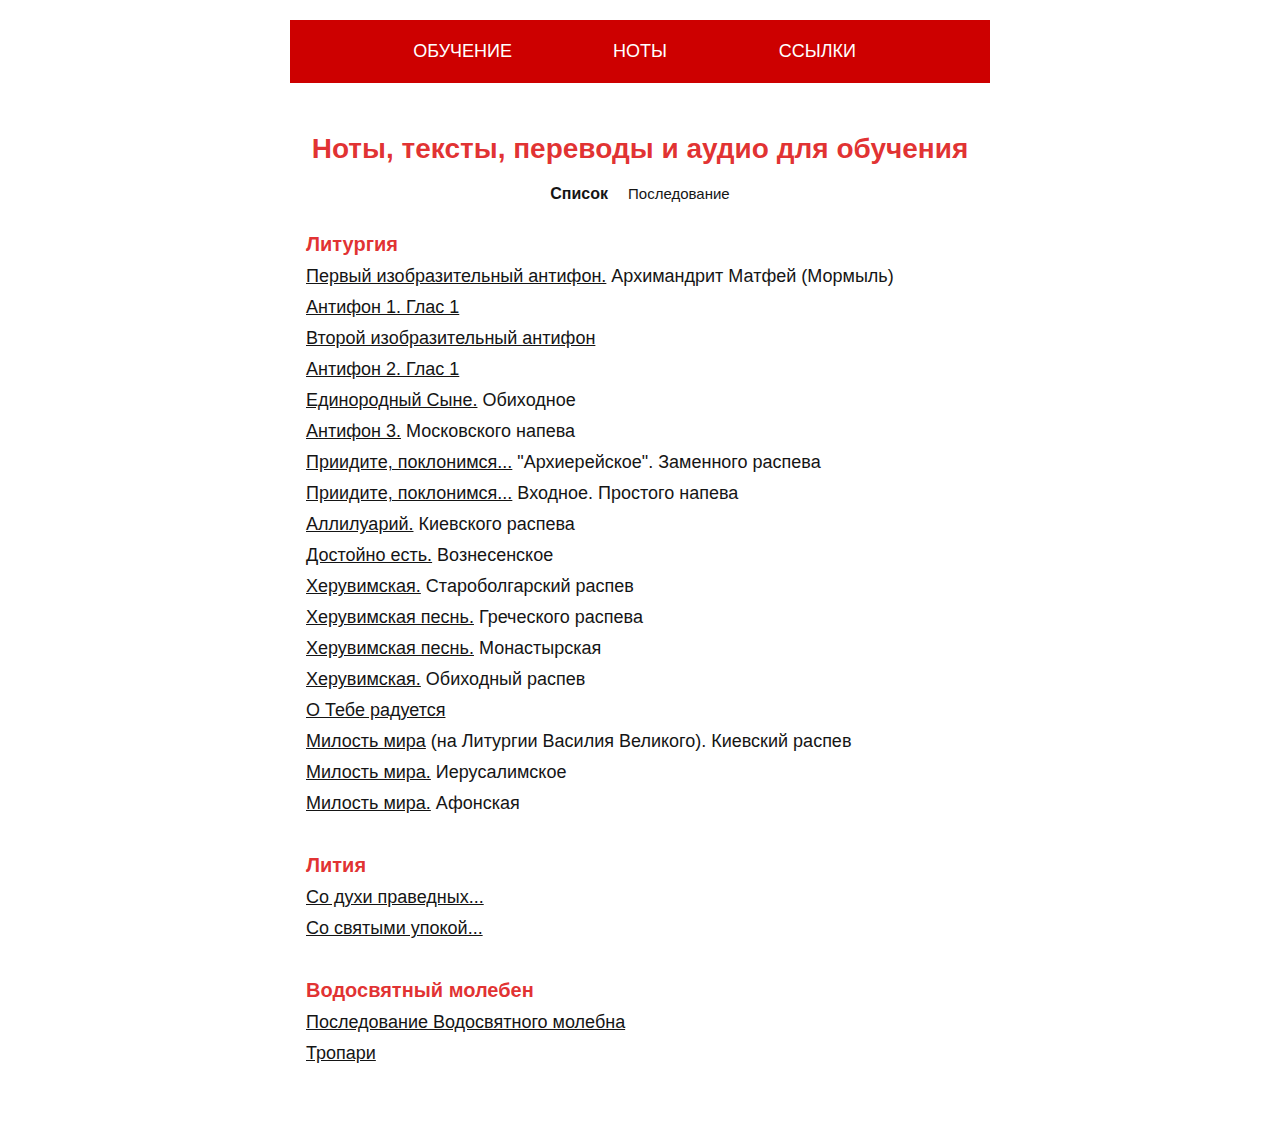
==== index.html @ e286f11e "our first commit" ====
<!DOCTYPE html>
<html lang="ru">
<head>
    <meta charset="UTF-8">
    <meta http-equiv="X-UA-Compatible" content="IE=edge">
    <meta name="viewport" content="width=device-width, initial-scale=1.0">
    <link rel="stylesheet" href="css/main.css">
    <title>Сайт об основах Православного вероучения</title>
</head>
<body>
    <div class="wrapper">
        <header class="header">
            <nav class="menu header__menu">
                <ul class="menu__list">
                    <li class="menu__item">
                        <a href="#" class="menu__link">Обучение</a>
                    </li>
                    <li class="menu__item">
                        <a href="./index.html" class="menu__link">Ноты</a>
                    </li>
                    <li class="menu__item">
                        <a href="./links.html" class="menu__link">Ссылки</a>
                    </li>
                </ul>
            </nav>
        </header>
        <div class="content">
            <h1 class="title">Ноты, тексты, переводы и аудио для обучения</h1>

            <nav class="view">
                <button class="view__button view__button-list view__button--active">Список</button>
                <button class="view__button view__button-posled">Последование</button>
            </nav>

            <div class="notes notes-list notes--active">
                <h2 class="notes__title">Литургия</h2>
                <ul class="list">
                    <li class="notes__item">
                        <a href="./page.html" class="notes__link">Первый изобразительный антифон.</a> Архимандрит Матфей (Мормыль)
                    </li>
                    <li class="notes__item">
                        <a href="#" class="notes__link">Антифон 1. Глас 1</a>
                    </li>
                    <li class="notes__item">
                        <a href="#" class="notes__link">Второй изобразительный антифон</a>
                    </li>
                    <li class="notes__item">
                        <a href="#" class="notes__link">Антифон 2. Глас 1</a>
                    </li>
                    <li class="notes__item">
                        <a href="#" class="notes__link">Единородный Сыне.</a> Обиходное
                    </li>
                    <li class="notes__item">
                        <a href="#" class="notes__link">Антифон 3.</a> Московского напева
                    </li>
                    <li class="notes__item">
                        <a href="#" class="notes__link">Приидите, поклонимся...</a> "Архиерейское". Заменного распева
                    </li>
                    <li class="notes__item">
                        <a href="#" class="notes__link">Приидите, поклонимся...</a> Входное. Простого напева
                    </li>
                    <li class="notes__item">
                        <a href="#" class="notes__link">Аллилуарий.</a> Киевского распева
                    </li>
                    <li class="notes__item">
                        <a href="#" class="notes__link">Достойно есть.</a> Вознесенское
                    </li>
                    <li class="notes__item">
                        <a href="#" class="notes__link">Херувимская.</a> Староболгарский распев
                    </li>
                    <li class="notes__item">
                        <a href="#" class="notes__link">Херувимская песнь.</a> Греческого распева
                    </li>
                    <li class="notes__item">
                        <a href="#" class="notes__link">Херувимская песнь.</a> Монастырская
                    </li>
                    <li class="notes__item">
                        <a href="#" class="notes__link">Херувимская.</a> Обиходный распев
                    </li>
                    <li class="notes__item">
                        <a href="#" class="notes__link">О Тебе радуется</a>
                    </li>
                    <li class="notes__item">
                        <a href="#" class="notes__link">Милость мира</a> (на Литургии Василия Великого). Киевский распев
                    </li>
                    <li class="notes__item">
                        <a href="#" class="notes__link">Милость мира.</a> Иерусалимское
                    </li>
                    <li class="notes__item">
                        <a href="#" class="notes__link">Милость мира.</a> Афонская
                    </li>
                </ul>
            </div>

            <div class="notes notes-posled">
                <h2 class="notes__title">Литургия оглашенных</h2>
                <ul class="list">
                    <li class="notes__item notes__item">Начинательные возгласы диакона и священника.</li>
                    <li class="notes__item notes__item">Великая ектения.</li>
                    <li class="notes__item">Псалом 1‑й изобразительный “Благослови, душе моя, Господа”
                        (102) (первый антифон).
                        <a href="./page.html" class="notes__link">Первый изобразительный антифон. Архимандрит Матфей (Мормыль)</a>
                        <a href="#" class="notes__link">Антифон 1. Глас 1</a>
                    </li>
                    <li class="notes__item notes__item">Великая ектения.</li>
                    <li class="notes__item">Второй изобразительный псалом (145) — “Хвали, душе моя, Господа” (второй антифон).
                        <a href="#" class="notes__link">Второй изобразительный антифон</a>
                        <a href="#" class="notes__link">Антифон 2. Глас 1</a>
                    </li>
                    <li class="notes__item">Пение гимна “Единородный Сыне и Слове Божий”.
                        <a href="#" class="notes__link">Единородный Сыне. Обиходное</a>
                    </li>
                    <li class="notes__item notes__item">Малая ектения.</li>
                    <li class="notes__item">Пение Евангельских заповедей блаженств и тропарей “блаженны” (третий антифон).
                        <a href="#" class="notes__link">Антифон 3. Московского напева</a>
                    </li>
                    <li class="notes__item notes__item">Малый вход с Евангелием.</li>
                    <li class="notes__item">Пение “Приидите Поклонимся”.
                        <a href="#" class="notes__link">Приидите, поклонимся... "Архиерейское". Заменного распева</a>
                    </li>
                    <li class="notes__item">
                        <a href="#" class="notes__link">Приидите, поклонимся... Входное. Простого напева</a>
                    </li>
                    <li class="notes__item notes__item">Пение тропаря и кондака.</li>
                    <li class="notes__item notes__item">Возглас дьякона: “Господи, спаси благочестивыя”.</li>
                    <li class="notes__item notes__item">Пение Трисвятого.</li>
                    <li class="notes__item notes__item">Пение прокимна.</li>
                    <li class="notes__item">Чтение Апостола. Пение алиллуария.
                        <a href="#" class="notes__link">Аллилуарий. Киевского распева</a>
                    </li>
                    <li class="notes__item notes__item">Чтение Евангелия.</li>
                    <li class="notes__item notes__item">Сугубая ектения.</li>
                    <li class="notes__item notes__item">Ектения об оглашенных.</li>
                    <li class="notes__item notes__item">Ектения с повелением оглашенным оставить храм.</li>
                    <h2 class="notes__title">Литургия верных</h2>
                    <li class="notes__item">
                        <a href="#" class="notes__link">Херувимская. Староболгарский распев</a>
                    </li>
                    <li class="notes__item">
                        <a href="#" class="notes__link">Херувимская песнь. Греческого распева</a>
                    </li>
                    <li class="notes__item">
                        <a href="#" class="notes__link">Херувимская песнь. Монастырская</a>
                    </li>
                    <li class="notes__item">
                        <a href="#" class="notes__link">Херувимская. Обиходный распев</a>
                    </li>
                    <li class="notes__item">
                        <a href="#" class="notes__link">О Тебе радуется</a>
                    </li>
                    <li class="notes__item">
                        <a href="#" class="notes__link">Милость мира (на Литургии Василия Великого). Киевский распев</a>
                    </li>
                    <li class="notes__item">
                        <a href="#" class="notes__link">Милость мира. Иерусалимское</a>
                    </li>
                    <li class="notes__item">
                        <a href="#" class="notes__link">Милость мира. Афонская</a>
                    </li>
                    <li class="notes__item">
                        <a href="#" class="notes__link">Достойно есть. Вознесенское</a>
                    </li>
                </ul>
            </div>

            <div class="notes notes--active">
                <h2 class="notes__title">Лития</h2>
                <ul class="list">
                    <li class="notes__item">
                        <a href="#" class="notes__link">Со духи праведных...</a>
                    </li>
                    <li class="notes__item">
                        <a href="#" class="notes__link">Со святыми упокой...</a>
                    </li>
                </ul>
            </div>
            <div class="notes notes--active">
                <h2 class="notes__title">Водосвятный молебен</h2>
                <ul class="list">
                    <li class="notes__item">
                        <a href="#" class="notes__link">Последование Водосвятного молебна</a>
                    </li>
                    <li class="notes__item">
                        <a href="#" class="notes__link">Тропари</a>
                    </li>
                </ul>
            </div>
        </div>
    </div>

    <script src="./jquery-3.6.3.min.js"></script>
    <script src="./main.js"></script>
</body>
</html>
---- css/main.css ----
@charset "UTF-8";
* {
  -webkit-box-sizing: border-box;
          box-sizing: border-box;
  margin: 0;
  padding: 0;
}

html {
  font-size: 18px;
  height: 100%;
}
@media screen and (max-width: 768px) {
  html {
    font-size: 17px;
  }
}
@media screen and (max-width: 480px) {
  html {
    font-size: 16px;
  }
}

body {
  font-family: "calibri", sans-serif;
  height: 100%;
  font-weight: 300;
  color: #151515;
}

h1, h2, h3, h4, h5, h6 {
  margin: 0;
}

button {
  cursor: pointer;
  border: none;
}

ul {
  list-style: none;
}

a {
  color: inherit;
}

.wrapper {
  height: 100%;
  width: 100%;
  position: relative;
}

.maincontent {
  height: 100vh;
  -webkit-transition: -webkit-transform 0.7s;
  transition: -webkit-transform 0.7s;
  transition: transform 0.7s;
  transition: transform 0.7s, -webkit-transform 0.7s;
  will-change: transform;
}

.wrapper {
  max-width: 700px;
  margin: 0 auto;
}
.wrapper--none {
  display: none;
}

.wrapper-img {
  position: absolute;
  display: none;
  padding-bottom: 52px;
  left: 0;
  right: 0;
}
.wrapper-img--on {
  display: -webkit-box;
  display: -ms-flexbox;
  display: flex;
}
.wrapper-img .back {
  width: 100%;
  text-align: center;
  background: #c7c7c7;
  padding: 20px;
  display: none;
  position: fixed;
  bottom: 0;
  left: 0;
}
.wrapper-img .back--on {
  display: inline-block;
}

.header {
  display: -webkit-box;
  display: -ms-flexbox;
  display: flex;
  -webkit-box-align: center;
      -ms-flex-align: center;
          align-items: center;
  width: 100%;
  color: #fff;
  padding-top: 20px;
  font-size: 18px;
  line-height: 130%;
  font-weight: 500;
}
@media screen and (max-width: 480px) {
  .header {
    padding-top: 0;
  }
}

.menu {
  margin: 0 auto;
  display: -webkit-box;
  display: -ms-flexbox;
  display: flex;
  -webkit-box-align: center;
      -ms-flex-align: center;
          align-items: center;
  background: #cd0000;
  font-size: 18px;
  padding: 20px 12%;
  width: 100%;
  text-align: center;
}
.menu__list {
  width: 100%;
  display: -webkit-box;
  display: -ms-flexbox;
  display: flex;
  -webkit-box-pack: space-evenly;
      -ms-flex-pack: space-evenly;
          justify-content: space-evenly;
}
.menu__item {
  padding: 0 10px;
  -webkit-box-flex: 1;
      -ms-flex: 1;
          flex: 1;
}
.menu__link {
  text-decoration: none;
  text-transform: uppercase;
}

.content {
  width: 100%;
  padding: 50px 16px;
}
@media screen and (max-width: 480px) {
  .content {
    padding: 35px 16px;
  }
}

.title {
  text-align: center;
  font-size: 28px;
  color: rgba(219, 4, 4, 0.83);
}
.title--p {
  font-size: 18px;
  display: block;
}

.page-content .title {
  color: #151515;
}

.notes {
  display: none;
  padding-bottom: 20px;
}
.notes__title {
  padding-top: 20px;
  font-size: 20px;
  color: rgba(219, 4, 4, 0.83);
}
.notes__item {
  margin-top: 10px;
}
.notes--active {
  display: block;
}

.notes-posled .notes__item {
  display: -webkit-box;
  display: -ms-flexbox;
  display: flex;
  -webkit-box-orient: vertical;
  -webkit-box-direction: normal;
      -ms-flex-direction: column;
          flex-direction: column;
  font-weight: 700;
  margin-top: 15px;
}
.notes-posled .notes__link {
  font-weight: 300;
  margin-left: 28px;
  margin-top: 5px;
  display: -webkit-box;
  display: -ms-flexbox;
  display: flex;
  -webkit-box-align: center;
      -ms-flex-align: center;
          align-items: center;
}
.notes-posled .notes__link::before {
  content: "";
  width: 5px;
  height: 5px;
  margin-right: 5px;
  background: #3a3a3a;
  display: inline-block;
  border-radius: 50px;
}

.text {
  padding: 20px 0;
}
.text__title {
  font-size: 20px;
  margin-bottom: 5px;
}

.note-img {
  display: -webkit-box;
  display: -ms-flexbox;
  display: flex;
  -webkit-box-pack: center;
      -ms-flex-pack: center;
          justify-content: center;
  width: 100%;
}
.note-img__img {
  max-width: 100%;
}

.wrapper-img .note-img {
  display: -webkit-box;
  display: -ms-flexbox;
  display: flex;
  -webkit-box-orient: vertical;
  -webkit-box-direction: normal;
      -ms-flex-direction: column;
          flex-direction: column;
}
.wrapper-img .note-img .note__item {
  border-bottom: 4px solid #8d8b8b;
}

.read {
  width: 100%;
  text-align: center;
  background: #c7c7c7;
  padding: 10px;
}

.view {
  display: -webkit-box;
  display: -ms-flexbox;
  display: flex;
  margin-top: 10px;
  -webkit-box-pack: center;
      -ms-flex-pack: center;
          justify-content: center;
}

button.view__button {
  padding: 0 10px;
  background: inherit;
  font-size: 15px;
  color: #151515;
  line-height: 38px;
}
button.view__button:last-child {
  border-left: none;
}
button.view__button--active {
  font-weight: 700;
  font-size: 16px;
}

.overlay {
  display: block;
  position: absolute;
  top: 0;
  left: 0;
  width: 100%;
  height: 100%;
  z-index: 100;
}

/* Класс .overlay_hidden необходим для того, чтобы
   скрыть div-контейнер с Flash-апплетом. */
.overlay_hidden {
  display: none;
}

/* Класс для отображения ошибки при блокировке Flash-апплета. */
.overlay_error {
  background: #ffcccc;
  color: #ff0000;
}

.links__item {
  display: -webkit-box;
  display: -ms-flexbox;
  display: flex;
  -webkit-box-orient: vertical;
  -webkit-box-direction: normal;
      -ms-flex-direction: column;
          flex-direction: column;
  margin-top: 15px;
}
.links .links__link {
  font-weight: 300;
  margin-left: 28px;
  margin-top: 3px;
  padding: 2 0;
  display: -webkit-box;
  display: -ms-flexbox;
  display: flex;
  -webkit-box-align: center;
      -ms-flex-align: center;
          align-items: center;
  width: -webkit-max-content;
  width: -moz-max-content;
  width: max-content;
}
.links .links__link::before {
  content: "";
  width: 5px;
  height: 5px;
  margin-right: 5px;
  background: #3a3a3a;
  display: inline-block;
  border-radius: 50px;
}

.wrapper--none {
  display: none;
}
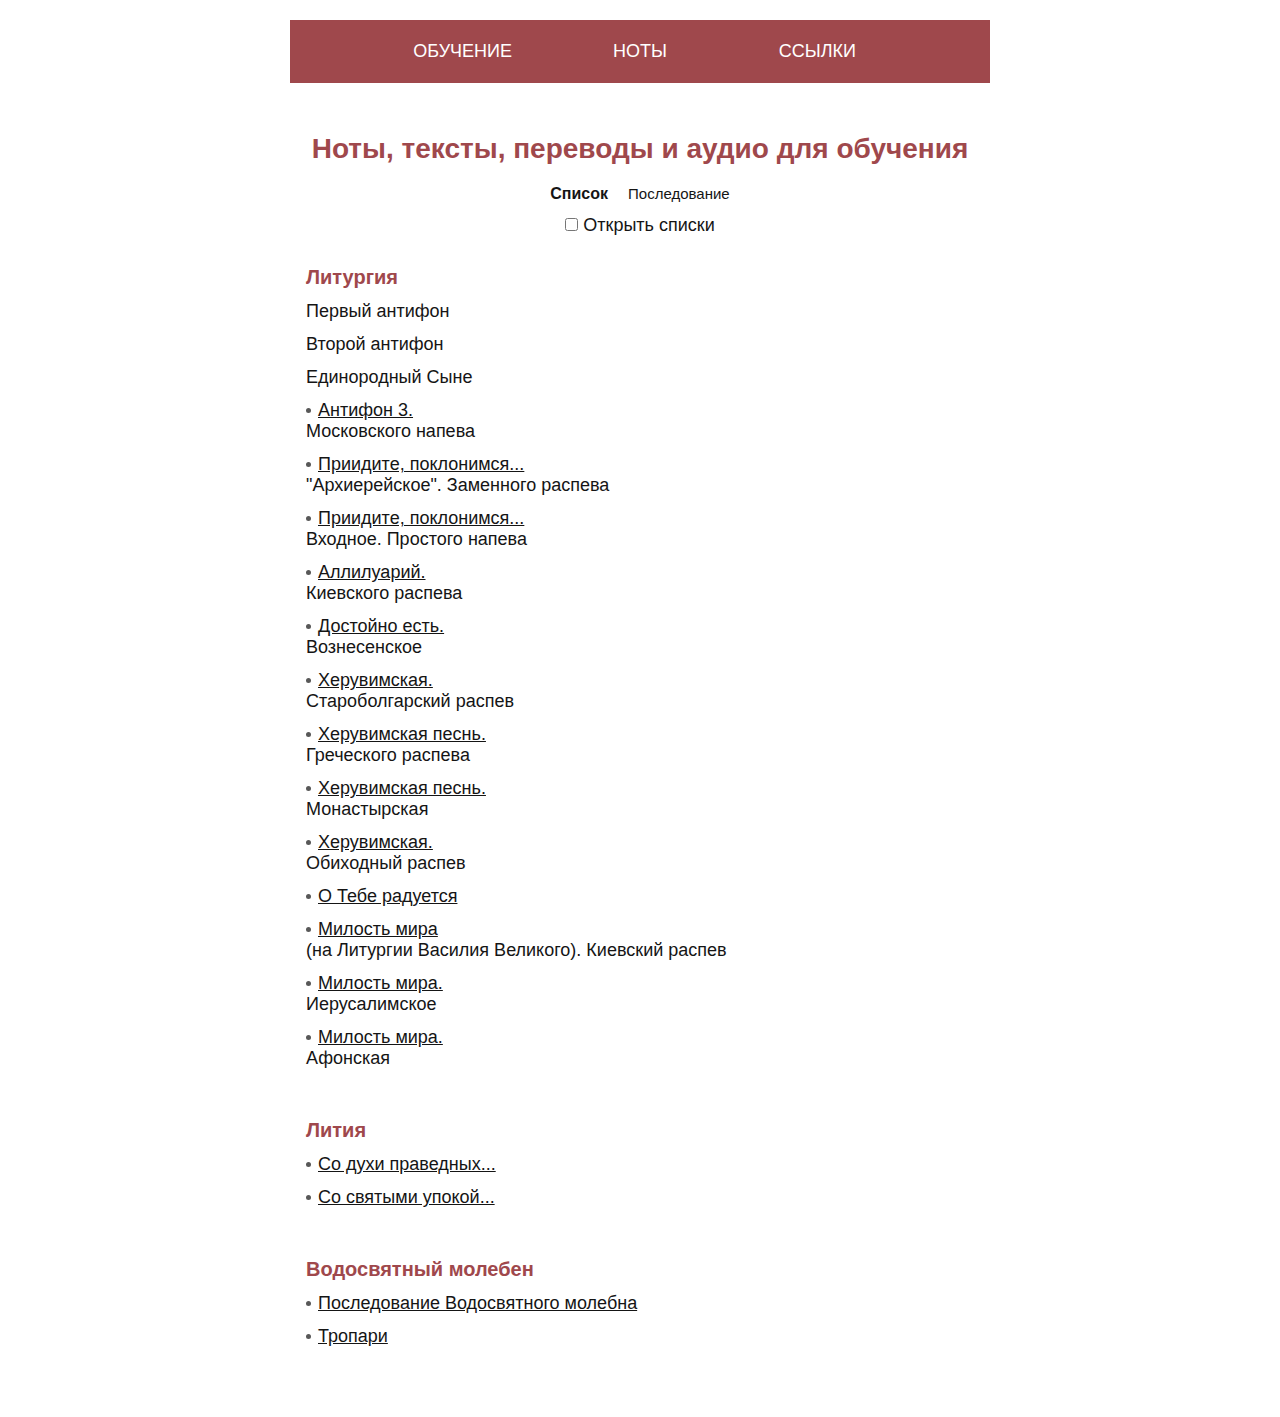
==== commit 1cc8c943: "1" ====
--- a/index.html
+++ b/index.html
@@ -32,23 +32,38 @@
                 <button class="view__button view__button-posled">Последование</button>
             </nav>
 
+            <div class="open-lists">
+                <input type="checkbox" name="open" class="open" id="open"> <label for="open" class="open-for">Открыть списки</label>
+            </div>
+            
             <div class="notes notes-list notes--active">
                 <h2 class="notes__title">Литургия</h2>
                 <ul class="list">
                     <li class="notes__item">
-                        <a href="./page.html" class="notes__link">Первый изобразительный антифон.</a> Архимандрит Матфей (Мормыль)
-                    </li>
-                    <li class="notes__item">
-                        <a href="#" class="notes__link">Антифон 1. Глас 1</a>
-                    </li>
-                    <li class="notes__item">
-                        <a href="#" class="notes__link">Второй изобразительный антифон</a>
-                    </li>
-                    <li class="notes__item">
-                        <a href="#" class="notes__link">Антифон 2. Глас 1</a>
-                    </li>
-                    <li class="notes__item">
-                        <a href="#" class="notes__link">Единородный Сыне.</a> Обиходное
+                        <details class="op">
+                            <summary>Первый антифон</summary>
+                            <div class="cont-links">
+                                <a href="./page.html" class="notes__link">Первый изобразительный антифон.</a> Архимандрит Матфей (Мормыль)
+                                <a href="#" class="notes__link">Антифон 1. Глас 1</a>
+                            </div>
+                        </details>
+                    </li>
+                    <li class="notes__item">
+                        <details>
+                            <summary>Второй антифон</summary>
+                            <div class="cont-links">
+                                <a href="#" class="notes__link">Второй изобразительный антифон</a>
+                                <a href="#" class="notes__link">Антифон 2. Глас 1</a>
+                            </div>
+                        </details>
+                    </li>
+                    <li class="notes__item">
+                        <details>
+                            <summary>Единородный Сыне</summary>
+                            <div class="cont-links">
+                                <p class="notes__text"><a href="#" class="notes__link">Единородный Сыне.</a> Обиходное</p>
+                            </div>
+                        </details>
                     </li>
                     <li class="notes__item">
                         <a href="#" class="notes__link">Антифон 3.</a> Московского напева
--- a/css/main.css
+++ b/css/main.css
@@ -9,16 +9,6 @@
 html {
   font-size: 18px;
   height: 100%;
-}
-@media screen and (max-width: 768px) {
-  html {
-    font-size: 17px;
-  }
-}
-@media screen and (max-width: 480px) {
-  html {
-    font-size: 16px;
-  }
 }
 
 body {
@@ -89,6 +79,8 @@
   position: fixed;
   bottom: 0;
   left: 0;
+  color: #151515;
+  font-size: 16px;
 }
 .wrapper-img .back--on {
   display: inline-block;
@@ -122,11 +114,16 @@
   -webkit-box-align: center;
       -ms-flex-align: center;
           align-items: center;
-  background: #cd0000;
+  background: #9f484c;
   font-size: 18px;
   padding: 20px 12%;
   width: 100%;
   text-align: center;
+}
+@media screen and (max-width: 480px) {
+  .menu {
+    padding: 20px 16px;
+  }
 }
 .menu__list {
   width: 100%;
@@ -136,6 +133,12 @@
   -webkit-box-pack: space-evenly;
       -ms-flex-pack: space-evenly;
           justify-content: space-evenly;
+}
+@media screen and (max-width: 480px) {
+  .menu__list {
+    -ms-flex-pack: distribute;
+        justify-content: space-around;
+  }
 }
 .menu__item {
   padding: 0 10px;
@@ -143,6 +146,13 @@
       -ms-flex: 1;
           flex: 1;
 }
+@media screen and (max-width: 480px) {
+  .menu__item {
+    -webkit-box-flex: 1;
+        -ms-flex: auto;
+            flex: auto;
+  }
+}
 .menu__link {
   text-decoration: none;
   text-transform: uppercase;
@@ -161,7 +171,7 @@
 .title {
   text-align: center;
   font-size: 28px;
-  color: rgba(219, 4, 4, 0.83);
+  color: #9f484c;
 }
 .title--p {
   font-size: 18px;
@@ -177,12 +187,57 @@
   padding-bottom: 20px;
 }
 .notes__title {
+  padding-top: 30px;
+  font-size: 20px;
+  color: #9f484c;
+}
+.notes__title :first-child {
   padding-top: 20px;
-  font-size: 20px;
-  color: rgba(219, 4, 4, 0.83);
+}
+.notes summary {
+  list-style: none;
+  cursor: pointer;
+}
+.notes .cont-links {
+  display: -webkit-box;
+  display: -ms-flexbox;
+  display: flex;
+  -webkit-box-orient: vertical;
+  -webkit-box-direction: normal;
+      -ms-flex-direction: column;
+          flex-direction: column;
+  background: #fefbfb;
+  padding: 12px;
 }
 .notes__item {
+  margin-top: 12px;
+}
+.notes__link {
   margin-top: 10px;
+  display: -webkit-box;
+  display: -ms-flexbox;
+  display: flex;
+  -webkit-box-align: center;
+      -ms-flex-align: center;
+          align-items: center;
+  margin-right: 5px;
+}
+.notes__link:first-child {
+  margin-top: 0;
+}
+.notes__link::before {
+  content: "";
+  display: block;
+  margin-right: 7px;
+  width: 5px;
+  height: 5px;
+  border-radius: 50px;
+  background: #585858;
+}
+.notes__text {
+  display: -webkit-box;
+  display: -ms-flexbox;
+  display: flex;
 }
 .notes--active {
   display: block;
@@ -198,6 +253,16 @@
           flex-direction: column;
   font-weight: 700;
   margin-top: 15px;
+}
+.notes-posled .cont-links {
+  display: -webkit-box;
+  display: -ms-flexbox;
+  display: flex;
+  -webkit-box-orient: vertical;
+  -webkit-box-direction: normal;
+      -ms-flex-direction: column;
+          flex-direction: column;
+  margin-left: 25px;
 }
 .notes-posled .notes__link {
   font-weight: 300;
@@ -258,7 +323,9 @@
   width: 100%;
   text-align: center;
   background: #c7c7c7;
-  padding: 10px;
+  padding: 20px;
+  color: #151515;
+  font-size: 16px;
 }
 
 .view {
@@ -317,6 +384,10 @@
       -ms-flex-direction: column;
           flex-direction: column;
   margin-top: 15px;
+  list-style: none;
+}
+.links__item a {
+  text-decoration: none;
 }
 .links .links__link {
   font-weight: 300;
@@ -332,6 +403,7 @@
   width: -webkit-max-content;
   width: -moz-max-content;
   width: max-content;
+  text-decoration: underline;
 }
 .links .links__link::before {
   content: "";
@@ -345,4 +417,17 @@
 
 .wrapper--none {
   display: none;
+}
+
+.open-lists {
+  margin: 0 auto;
+  text-align: center;
+  margin-top: 2px;
+}
+
+.open-for {
+  -webkit-user-select: none;
+     -moz-user-select: none;
+      -ms-user-select: none;
+          user-select: none;
 }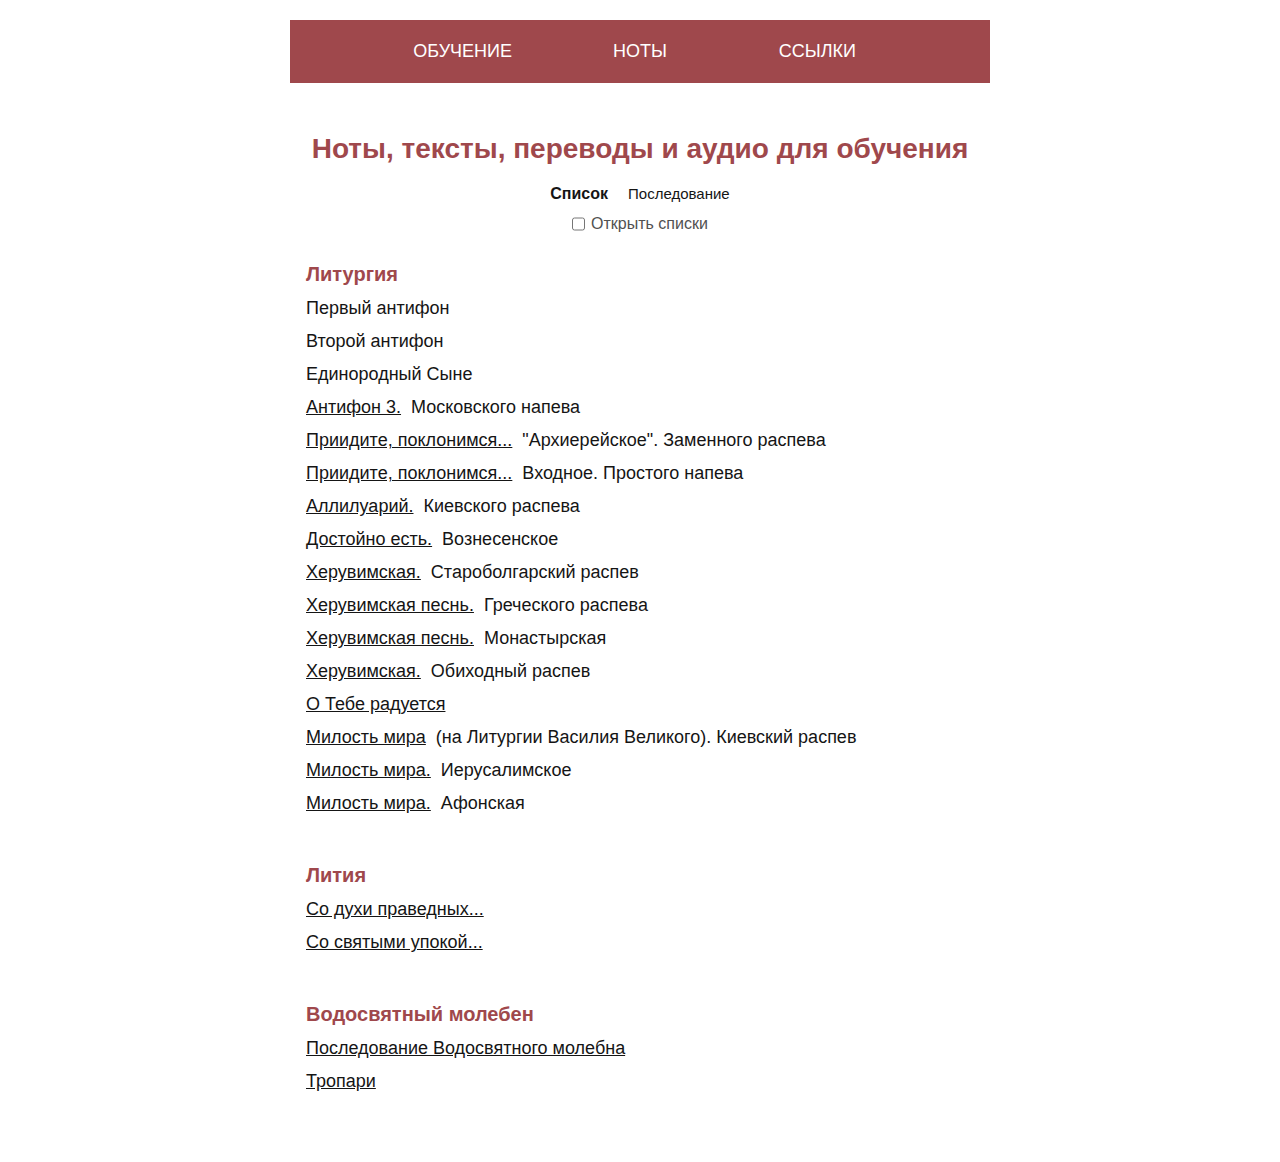
==== commit bcf78fed: "1" ====
--- a/index.html
+++ b/index.html
@@ -33,36 +33,36 @@
             </nav>
 
             <div class="open-lists">
-                <input type="checkbox" name="open" class="open" id="open"> <label for="open" class="open-for">Открыть списки</label>
+                <input type="checkbox" name="open" id="open"> <label for="open" class="open-for">Открыть списки</label>
             </div>
             
             <div class="notes notes-list notes--active">
                 <h2 class="notes__title">Литургия</h2>
                 <ul class="list">
                     <li class="notes__item">
-                        <details class="op">
+                        <details>
                             <summary>Первый антифон</summary>
-                            <div class="cont-links">
-                                <a href="./page.html" class="notes__link">Первый изобразительный антифон.</a> Архимандрит Матфей (Мормыль)
-                                <a href="#" class="notes__link">Антифон 1. Глас 1</a>
-                            </div>
+                            <ul class="cont-links">
+                                <li><a href="./page.html" class="notes__link">Первый изобразительный антифон.</a> Архимандрит Матфей (Мормыль)</li>
+                                <li><a href="#" class="notes__link">Антифон 1. Глас 1</a></li>
+                            </ul>
                         </details>
                     </li>
                     <li class="notes__item">
                         <details>
                             <summary>Второй антифон</summary>
-                            <div class="cont-links">
-                                <a href="#" class="notes__link">Второй изобразительный антифон</a>
-                                <a href="#" class="notes__link">Антифон 2. Глас 1</a>
-                            </div>
+                            <ul class="cont-links">
+                                <li><a href="#" class="notes__link">Второй изобразительный антифон</a> Архимандрит Матфей (Мормыль)</li>
+                                <li><a href="#" class="notes__link">Антифон 2. Глас 1</a></li>
+                            </ul>
                         </details>
                     </li>
                     <li class="notes__item">
                         <details>
                             <summary>Единородный Сыне</summary>
-                            <div class="cont-links">
-                                <p class="notes__text"><a href="#" class="notes__link">Единородный Сыне.</a> Обиходное</p>
-                            </div>
+                            <ul class="cont-links">
+                                <li><a href="#" class="notes__link">Единородный Сыне.</a> Обиходное</li>
+                            </ul>
                         </details>
                     </li>
                     <li class="notes__item">
--- a/css/main.css
+++ b/css/main.css
@@ -50,6 +50,10 @@
   will-change: transform;
 }
 
+::marker {
+  color: #5b5959;
+}
+
 .wrapper {
   max-width: 700px;
   margin: 0 auto;
@@ -74,7 +78,7 @@
   width: 100%;
   text-align: center;
   background: #c7c7c7;
-  padding: 20px;
+  padding: 30px;
   display: none;
   position: fixed;
   bottom: 0;
@@ -198,6 +202,9 @@
   list-style: none;
   cursor: pointer;
 }
+.notes details summary::-webkit-details-marker { /* нестандартный псевдоэлемент Google Chrome */
+  display: none;
+}
 .notes .cont-links {
   display: -webkit-box;
   display: -ms-flexbox;
@@ -206,33 +213,15 @@
   -webkit-box-direction: normal;
       -ms-flex-direction: column;
           flex-direction: column;
-  background: #fefbfb;
-  padding: 12px;
+  background: #fdf2f2;
+  list-style: initial;
+  padding: 20px 33px;
 }
 .notes__item {
   margin-top: 12px;
 }
 .notes__link {
-  margin-top: 10px;
-  display: -webkit-box;
-  display: -ms-flexbox;
-  display: flex;
-  -webkit-box-align: center;
-      -ms-flex-align: center;
-          align-items: center;
   margin-right: 5px;
-}
-.notes__link:first-child {
-  margin-top: 0;
-}
-.notes__link::before {
-  content: "";
-  display: block;
-  margin-right: 7px;
-  width: 5px;
-  height: 5px;
-  border-radius: 50px;
-  background: #585858;
 }
 .notes__text {
   display: -webkit-box;
@@ -285,6 +274,13 @@
   border-radius: 50px;
 }
 
+.cont-links li {
+  margin-top: 12px;
+}
+.cont-links li:first-child {
+  margin-top: 0;
+}
+
 .text {
   padding: 20px 0;
 }
@@ -423,6 +419,15 @@
   margin: 0 auto;
   text-align: center;
   margin-top: 2px;
+  font-size: 16px;
+  color: #515151;
+  font-weight: 400;
+  display: -webkit-box;
+  display: -ms-flexbox;
+  display: flex;
+  -webkit-box-pack: center;
+      -ms-flex-pack: center;
+          justify-content: center;
 }
 
 .open-for {
@@ -430,4 +435,8 @@
      -moz-user-select: none;
       -ms-user-select: none;
           user-select: none;
+}
+
+input#open {
+  margin-right: 6px;
 }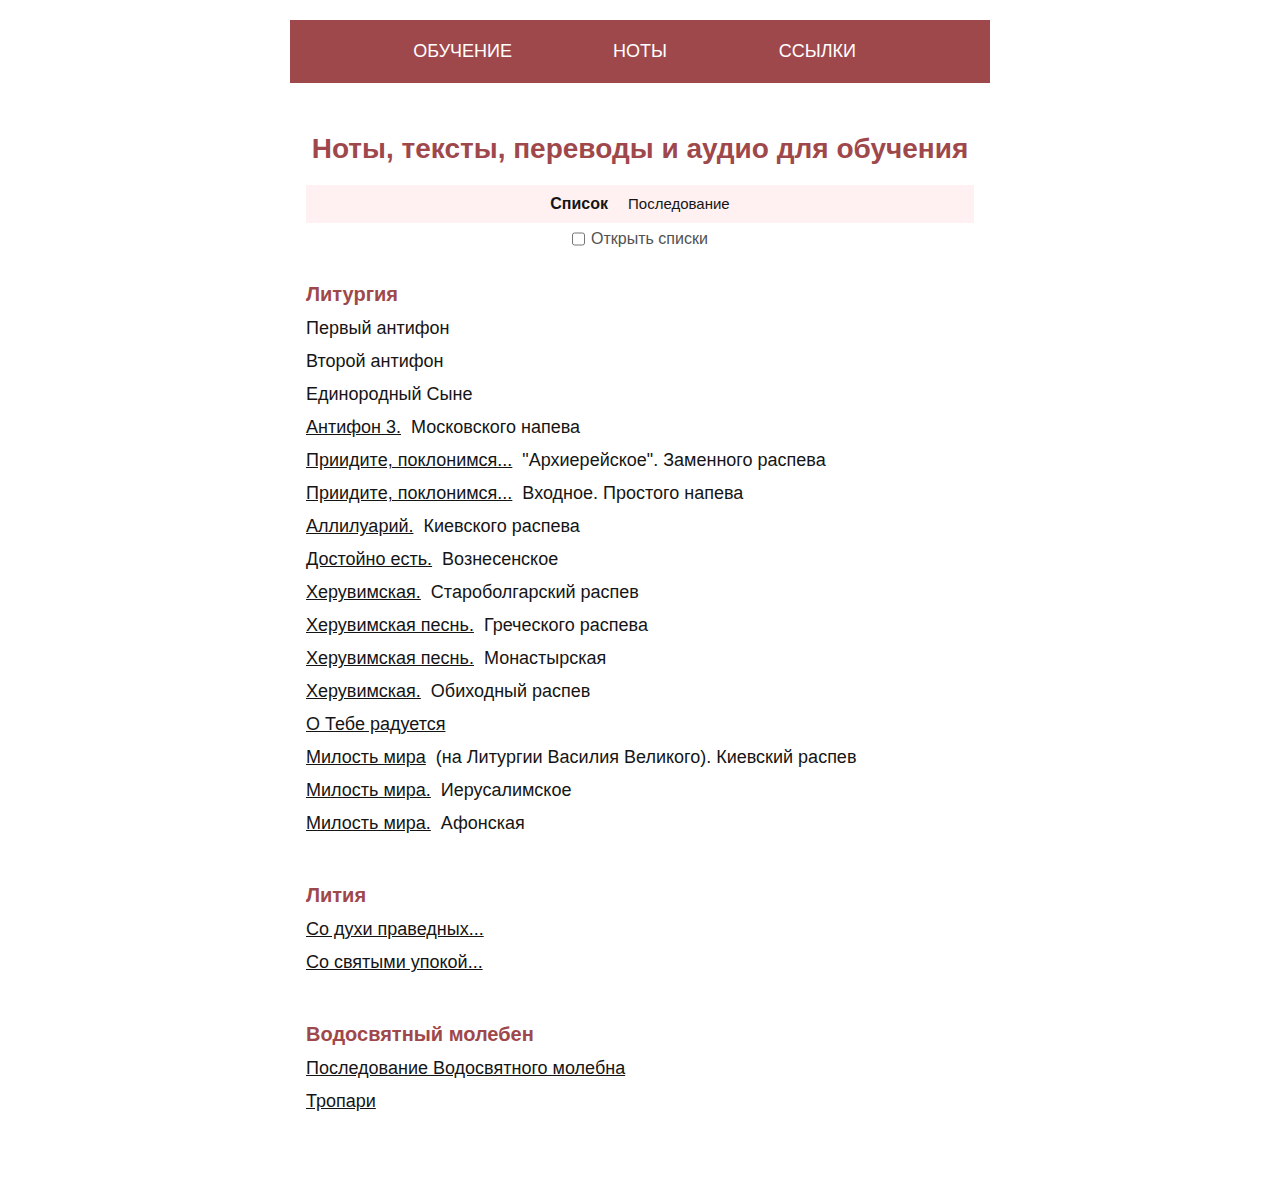
==== commit 412e4455: "1" ====
--- a/index.html
+++ b/index.html
@@ -4,6 +4,8 @@
     <meta charset="UTF-8">
     <meta http-equiv="X-UA-Compatible" content="IE=edge">
     <meta name="viewport" content="width=device-width, initial-scale=1.0">
+    <meta name="mobile-web-app-capable" content="yes">
+    <meta name="apple-mobile-web-app-capable" content="yes">
     <link rel="stylesheet" href="css/main.css">
     <title>Сайт об основах Православного вероучения</title>
 </head>
--- a/css/main.css
+++ b/css/main.css
@@ -54,6 +54,10 @@
   color: #5b5959;
 }
 
+summary {
+  outline: none;
+}
+
 .wrapper {
   max-width: 700px;
   margin: 0 auto;
@@ -65,7 +69,7 @@
 .wrapper-img {
   position: absolute;
   display: none;
-  padding-bottom: 52px;
+  padding-bottom: 76px;
   left: 0;
   right: 0;
 }
@@ -85,6 +89,11 @@
   left: 0;
   color: #151515;
   font-size: 16px;
+}
+@media screen and (min-width: 481px) {
+  .wrapper-img .back {
+    padding: 20px;
+  }
 }
 .wrapper-img .back--on {
   display: inline-block;
@@ -168,7 +177,7 @@
 }
 @media screen and (max-width: 480px) {
   .content {
-    padding: 35px 16px;
+    padding: 40px 16px;
   }
 }
 
@@ -195,12 +204,20 @@
   font-size: 20px;
   color: #9f484c;
 }
+@media screen and (max-width: 480px) {
+  .notes__title {
+    padding-top: 40px;
+  }
+}
 .notes__title :first-child {
   padding-top: 20px;
 }
 .notes summary {
   list-style: none;
   cursor: pointer;
+}
+.notes .summary--active {
+  font-weight: 700;
 }
 .notes details summary::-webkit-details-marker { /* нестандартный псевдоэлемент Google Chrome */
   display: none;
@@ -328,10 +345,16 @@
   display: -webkit-box;
   display: -ms-flexbox;
   display: flex;
-  margin-top: 10px;
+  margin-top: 20px;
   -webkit-box-pack: center;
       -ms-flex-pack: center;
           justify-content: center;
+  background: #fff1f1;
+}
+@media screen and (max-width: 480px) {
+  .view {
+    margin-top: 30px;
+  }
 }
 
 button.view__button {
@@ -428,6 +451,7 @@
   -webkit-box-pack: center;
       -ms-flex-pack: center;
           justify-content: center;
+  padding: 5px;
 }
 
 .open-for {
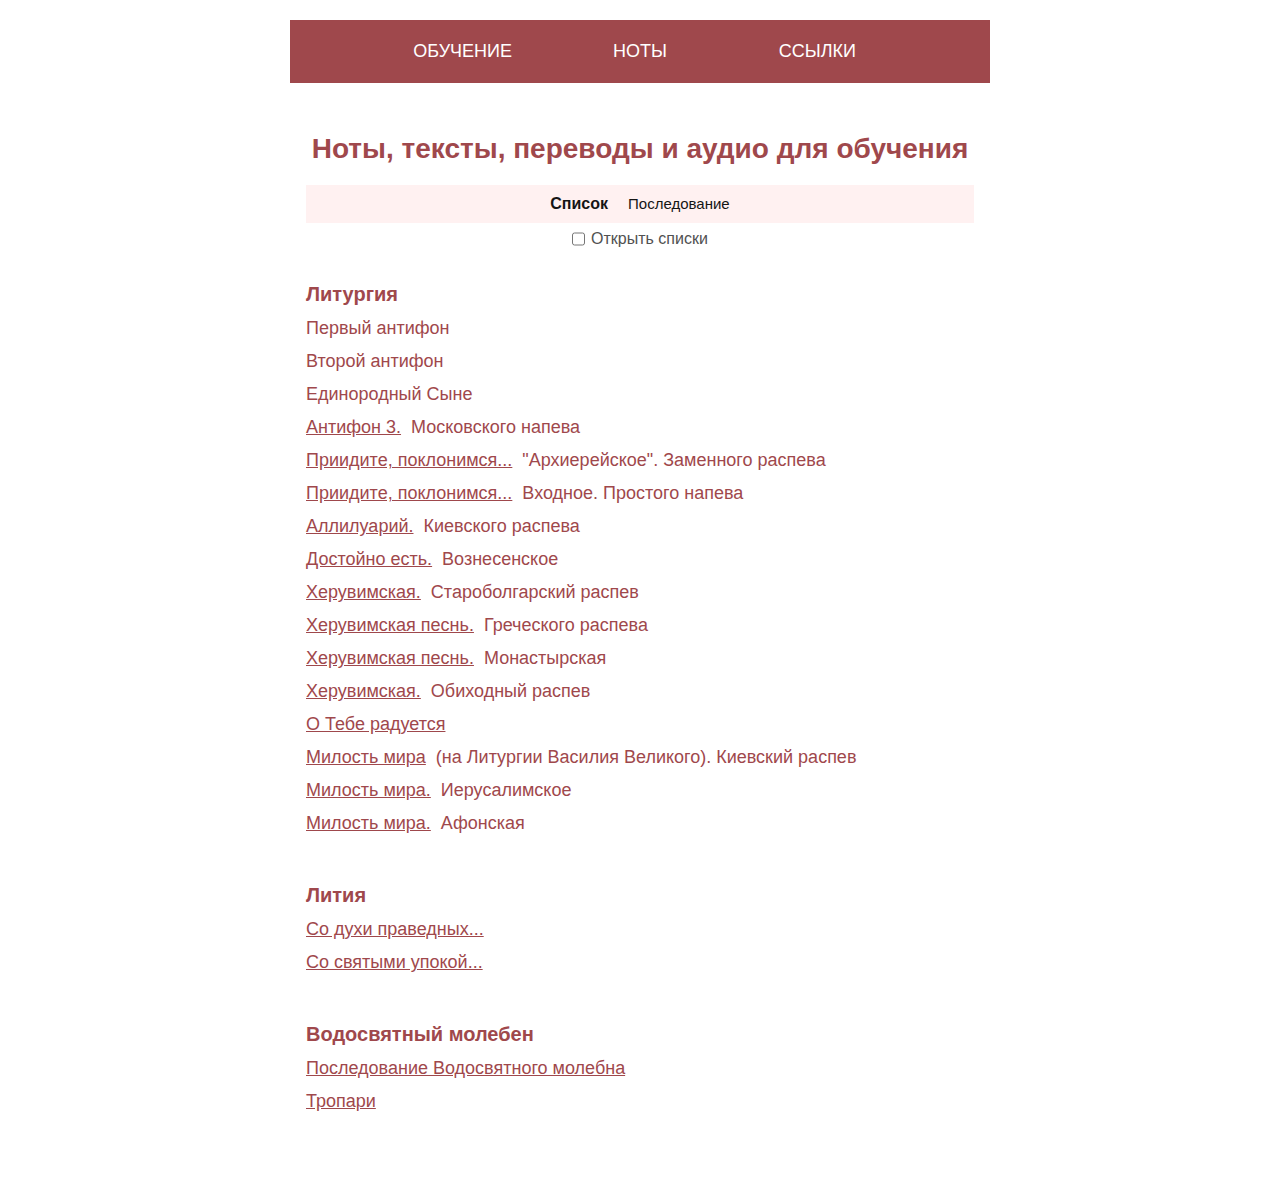
==== commit 881d3303: "1" ====
--- a/index.html
+++ b/index.html
@@ -26,6 +26,7 @@
                 </ul>
             </nav>
         </header>
+        
         <div class="content">
             <h1 class="title">Ноты, тексты, переводы и аудио для обучения</h1>
 
@@ -38,9 +39,11 @@
                 <input type="checkbox" name="open" id="open"> <label for="open" class="open-for">Открыть списки</label>
             </div>
             
-            <div class="notes notes-list notes--active">
-                <h2 class="notes__title">Литургия</h2>
-                <ul class="list">
+            <div class="notes">
+                <h2 class="notes__title">Литургия <div class="posled-open">оглашенных</div></h2>
+                <ul class="notes__list">
+                    <li class="notes__item notes__item--posled posled-open">Начинательные возгласы диакона и священника.</li>
+                    <li class="notes__item notes__item--posled posled-open">Великая ектения.</li>
                     <li class="notes__item">
                         <details>
                             <summary>Первый антифон</summary>
@@ -109,7 +112,7 @@
                 </ul>
             </div>
 
-            <div class="notes notes-posled">
+            <!-- <div class="notes notes-posled">
                 <h2 class="notes__title">Литургия оглашенных</h2>
                 <ul class="list">
                     <li class="notes__item notes__item">Начинательные возгласы диакона и священника.</li>
@@ -178,9 +181,9 @@
                         <a href="#" class="notes__link">Достойно есть. Вознесенское</a>
                     </li>
                 </ul>
-            </div>
-
-            <div class="notes notes--active">
+            </div> -->
+
+            <div class="notes">
                 <h2 class="notes__title">Лития</h2>
                 <ul class="list">
                     <li class="notes__item">
@@ -191,7 +194,7 @@
                     </li>
                 </ul>
             </div>
-            <div class="notes notes--active">
+            <div class="notes">
                 <h2 class="notes__title">Водосвятный молебен</h2>
                 <ul class="list">
                     <li class="notes__item">
--- a/css/main.css
+++ b/css/main.css
@@ -16,6 +16,7 @@
   height: 100%;
   font-weight: 300;
   color: #151515;
+  position: relative;
 }
 
 h1, h2, h3, h4, h5, h6 {
@@ -69,7 +70,7 @@
 .wrapper-img {
   position: absolute;
   display: none;
-  padding-bottom: 76px;
+  padding-top: 76px;
   left: 0;
   right: 0;
 }
@@ -81,18 +82,22 @@
 .wrapper-img .back {
   width: 100%;
   text-align: center;
-  background: #c7c7c7;
-  padding: 30px;
+  background: #9f484c;
+  padding: 20px 20px 20px 40px;
   display: none;
   position: fixed;
-  bottom: 0;
+  top: 0;
   left: 0;
-  color: #151515;
+  color: #fff;
   font-size: 16px;
-}
-@media screen and (min-width: 481px) {
+  opacity: 0.87;
+}
+@media (orientation: landscape) {
   .wrapper-img .back {
-    padding: 20px;
+    width: auto;
+    padding: 20px 20px 20px 40px;
+    border-radius: 0 0 20px 0;
+    margin-left: -20px;
   }
 }
 .wrapper-img .back--on {
@@ -196,7 +201,7 @@
 }
 
 .notes {
-  display: none;
+  display: block;
   padding-bottom: 20px;
 }
 .notes__title {
@@ -206,23 +211,13 @@
 }
 @media screen and (max-width: 480px) {
   .notes__title {
-    padding-top: 40px;
+    padding-top: 30px;
   }
 }
 .notes__title :first-child {
   padding-top: 20px;
 }
-.notes summary {
-  list-style: none;
-  cursor: pointer;
-}
-.notes .summary--active {
-  font-weight: 700;
-}
-.notes details summary::-webkit-details-marker { /* нестандартный псевдоэлемент Google Chrome */
-  display: none;
-}
-.notes .cont-links {
+.notes__list {
   display: -webkit-box;
   display: -ms-flexbox;
   display: flex;
@@ -230,26 +225,22 @@
   -webkit-box-direction: normal;
       -ms-flex-direction: column;
           flex-direction: column;
-  background: #fdf2f2;
-  list-style: initial;
-  padding: 20px 33px;
 }
 .notes__item {
   margin-top: 12px;
-}
-.notes__link {
-  margin-right: 5px;
-}
-.notes__text {
-  display: -webkit-box;
-  display: -ms-flexbox;
-  display: flex;
-}
-.notes--active {
-  display: block;
-}
-
-.notes-posled .notes__item {
+  color: #9f484c;
+}
+.notes__item--posled {
+  color: #151515;
+}
+.notes summary {
+  list-style: none;
+  cursor: pointer;
+}
+.notes details summary::-webkit-details-marker { /* нестандартный псевдоэлемент Google Chrome */
+  display: none;
+}
+.notes .cont-links {
   display: -webkit-box;
   display: -ms-flexbox;
   display: flex;
@@ -257,45 +248,25 @@
   -webkit-box-direction: normal;
       -ms-flex-direction: column;
           flex-direction: column;
-  font-weight: 700;
-  margin-top: 15px;
-}
-.notes-posled .cont-links {
-  display: -webkit-box;
-  display: -ms-flexbox;
-  display: flex;
-  -webkit-box-orient: vertical;
-  -webkit-box-direction: normal;
-      -ms-flex-direction: column;
-          flex-direction: column;
-  margin-left: 25px;
-}
-.notes-posled .notes__link {
-  font-weight: 300;
-  margin-left: 28px;
-  margin-top: 5px;
-  display: -webkit-box;
-  display: -ms-flexbox;
-  display: flex;
-  -webkit-box-align: center;
-      -ms-flex-align: center;
-          align-items: center;
-}
-.notes-posled .notes__link::before {
-  content: "";
-  width: 5px;
-  height: 5px;
+  background: #fffbfb;
+  list-style: initial;
+  padding: 12px 33px 16px 33px;
+}
+.notes .cont-links li {
+  margin-top: 12px;
+}
+.notes .cont-links li:first-child {
+  margin-top: 0;
+}
+.notes__link {
   margin-right: 5px;
-  background: #3a3a3a;
-  display: inline-block;
-  border-radius: 50px;
-}
-
-.cont-links li {
-  margin-top: 12px;
-}
-.cont-links li:first-child {
-  margin-top: 0;
+}
+
+.posled-open {
+  display: none;
+}
+.posled-open--active {
+  display: inline;
 }
 
 .text {
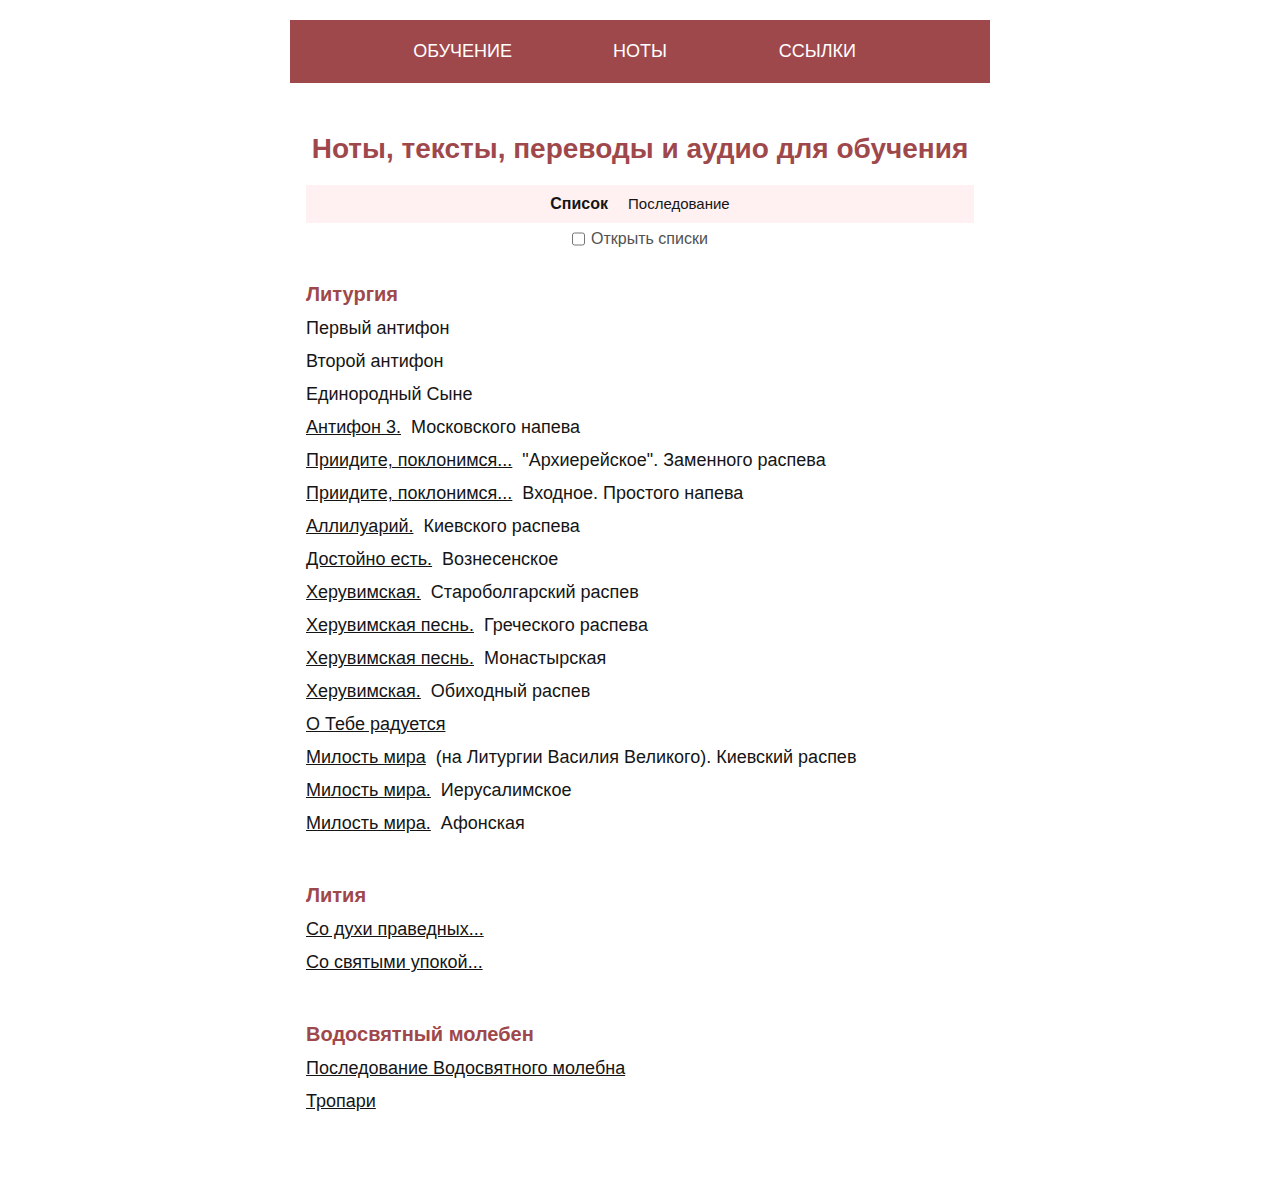
==== commit 56c6dd53: "1" ====
--- a/index.html
+++ b/index.html
@@ -42,9 +42,9 @@
             <div class="notes">
                 <h2 class="notes__title">Литургия <div class="posled-open">оглашенных</div></h2>
                 <ul class="notes__list">
-                    <li class="notes__item notes__item--posled posled-open">Начинательные возгласы диакона и священника.</li>
-                    <li class="notes__item notes__item--posled posled-open">Великая ектения.</li>
-                    <li class="notes__item">
+                    <li class="notes__item posled-open">Начинательные возгласы диакона и священника.</li>
+                    <li class="notes__item posled-open">Великая ектения.</li>
+                    <li class="notes__item notes__item--hor">
                         <details>
                             <summary>Первый антифон</summary>
                             <ul class="cont-links">
@@ -53,7 +53,7 @@
                             </ul>
                         </details>
                     </li>
-                    <li class="notes__item">
+                    <li class="notes__item notes__item--hor">
                         <details>
                             <summary>Второй антифон</summary>
                             <ul class="cont-links">
@@ -62,7 +62,7 @@
                             </ul>
                         </details>
                     </li>
-                    <li class="notes__item">
+                    <li class="notes__item notes__item--hor">
                         <details>
                             <summary>Единородный Сыне</summary>
                             <ul class="cont-links">
--- a/css/main.css
+++ b/css/main.css
@@ -228,9 +228,6 @@
 }
 .notes__item {
   margin-top: 12px;
-  color: #9f484c;
-}
-.notes__item--posled {
   color: #151515;
 }
 .notes summary {
@@ -430,8 +427,10 @@
      -moz-user-select: none;
       -ms-user-select: none;
           user-select: none;
+  cursor: pointer;
 }
 
 input#open {
   margin-right: 6px;
+  cursor: pointer;
 }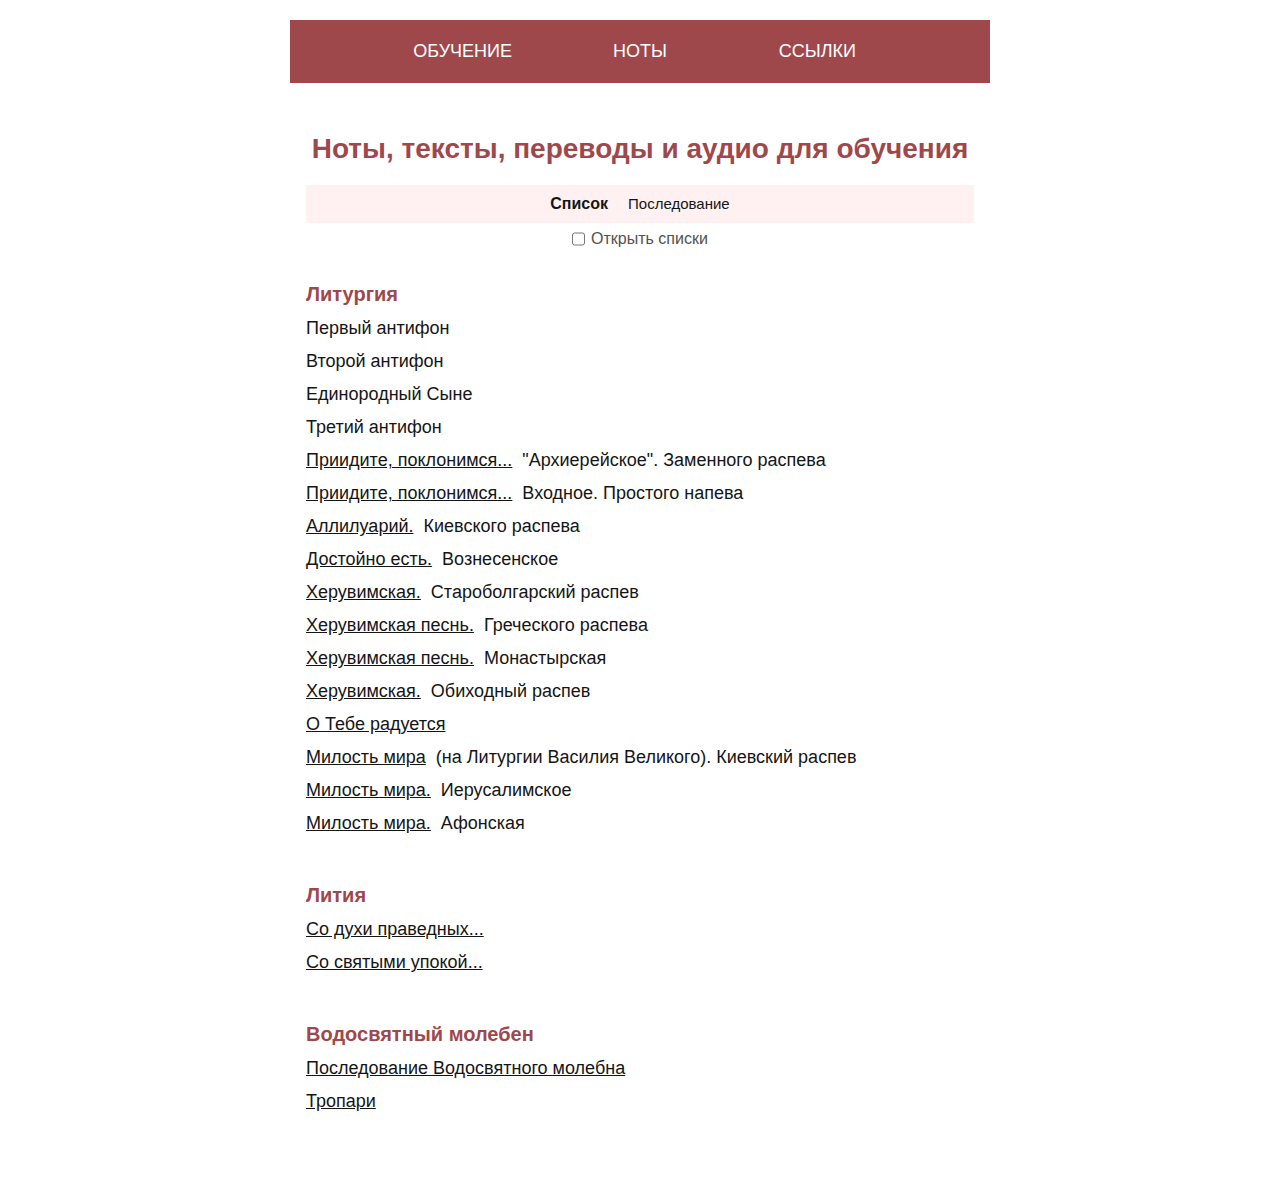
==== commit bf8f2df1: "1" ====
--- a/index.html
+++ b/index.html
@@ -70,8 +70,14 @@
                             </ul>
                         </details>
                     </li>
-                    <li class="notes__item">
-                        <a href="#" class="notes__link">Антифон 3.</a> Московского напева
+                    <li class="notes__item posled-open">Малая ектения.</li>
+                    <li class="notes__item notes__item--hor">
+                        <details>
+                            <summary>Третий антифон</summary>
+                            <ul class="cont-links">
+                                <li><a href="./page.html" class="notes__link">Антифон 3.</a> Московского напева</li>
+                            </ul>
+                        </details>
                     </li>
                     <li class="notes__item">
                         <a href="#" class="notes__link">Приидите, поклонимся...</a> "Архиерейское". Заменного распева
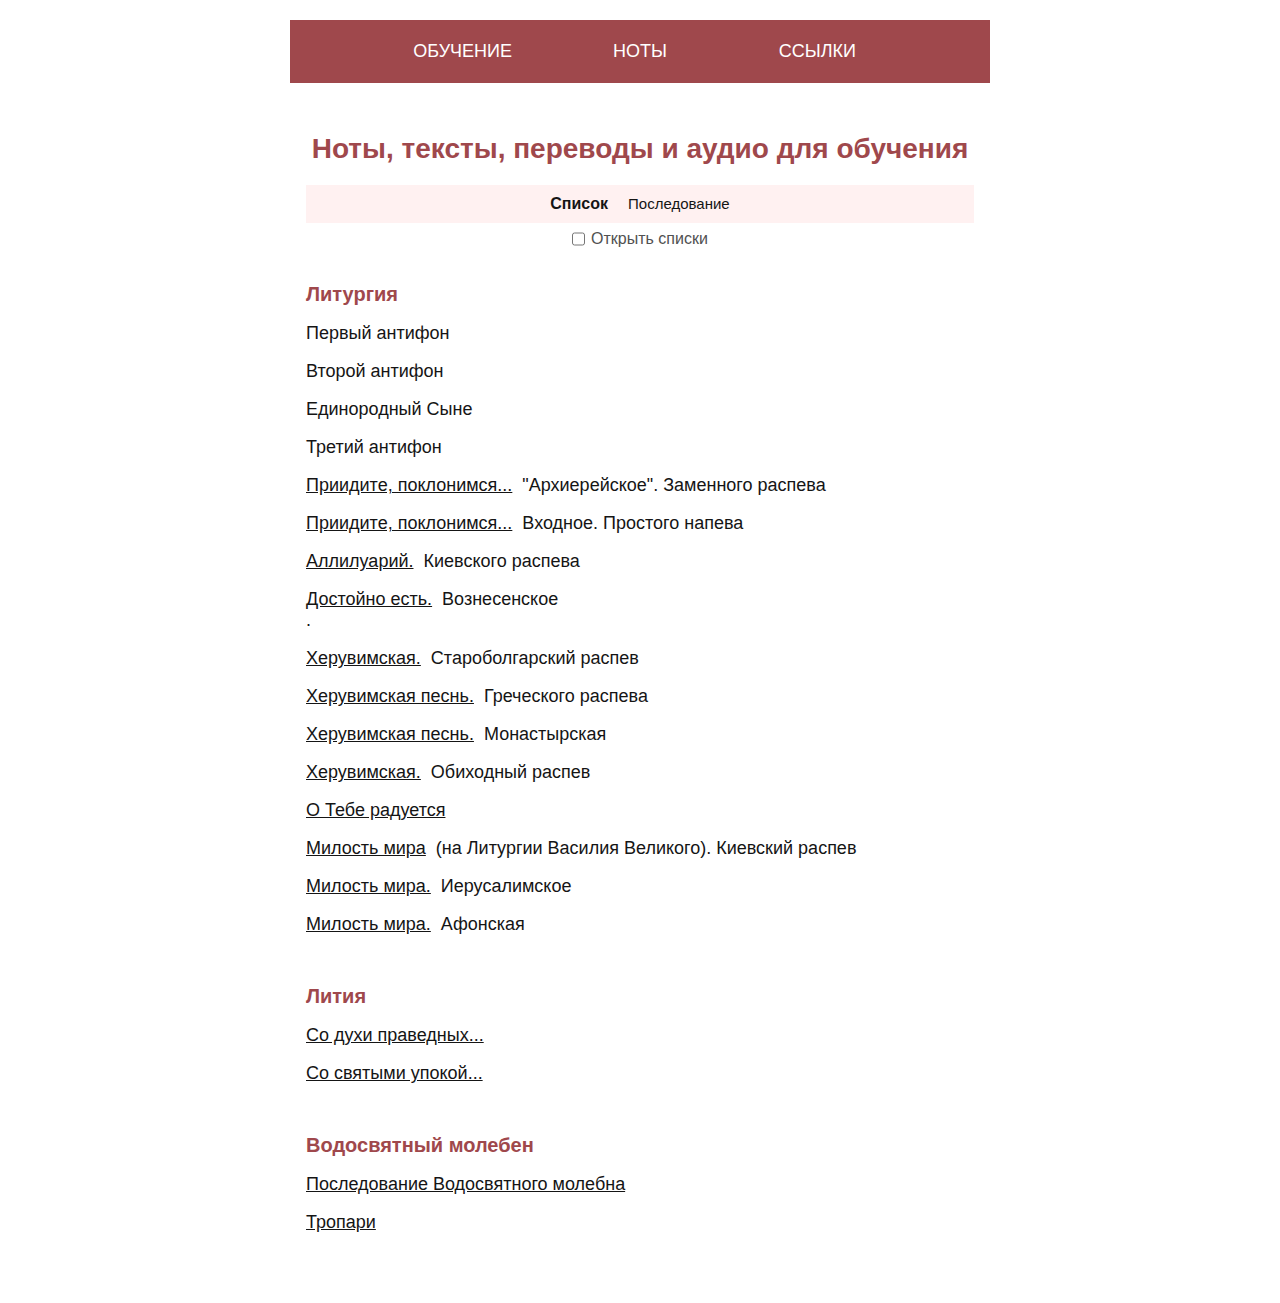
==== commit 6439d591: "1" ====
--- a/index.html
+++ b/index.html
@@ -5,7 +5,8 @@
     <meta http-equiv="X-UA-Compatible" content="IE=edge">
     <meta name="viewport" content="width=device-width, initial-scale=1.0">
     <meta name="mobile-web-app-capable" content="yes">
-    <meta name="apple-mobile-web-app-capable" content="yes">
+    <meta name="apple-mobile-web-app-capable" content="yes">    
+    <meta name="apple-touch-fullscreen" content="yes" />  
     <link rel="stylesheet" href="css/main.css">
     <title>Сайт об основах Православного вероучения</title>
 </head>
@@ -79,6 +80,7 @@
                             </ul>
                         </details>
                     </li>
+                    <li class="notes__item posled-open">Великая ектения.</li>
                     <li class="notes__item">
                         <a href="#" class="notes__link">Приидите, поклонимся...</a> "Архиерейское". Заменного распева
                     </li>
@@ -91,6 +93,7 @@
                     <li class="notes__item">
                         <a href="#" class="notes__link">Достойно есть.</a> Вознесенское
                     </li>
+                    .
                     <li class="notes__item">
                         <a href="#" class="notes__link">Херувимская.</a> Староболгарский распев
                     </li>
@@ -117,77 +120,6 @@
                     </li>
                 </ul>
             </div>
-
-            <!-- <div class="notes notes-posled">
-                <h2 class="notes__title">Литургия оглашенных</h2>
-                <ul class="list">
-                    <li class="notes__item notes__item">Начинательные возгласы диакона и священника.</li>
-                    <li class="notes__item notes__item">Великая ектения.</li>
-                    <li class="notes__item">Псалом 1‑й изобразительный “Благослови, душе моя, Господа”
-                        (102) (первый антифон).
-                        <a href="./page.html" class="notes__link">Первый изобразительный антифон. Архимандрит Матфей (Мормыль)</a>
-                        <a href="#" class="notes__link">Антифон 1. Глас 1</a>
-                    </li>
-                    <li class="notes__item notes__item">Великая ектения.</li>
-                    <li class="notes__item">Второй изобразительный псалом (145) — “Хвали, душе моя, Господа” (второй антифон).
-                        <a href="#" class="notes__link">Второй изобразительный антифон</a>
-                        <a href="#" class="notes__link">Антифон 2. Глас 1</a>
-                    </li>
-                    <li class="notes__item">Пение гимна “Единородный Сыне и Слове Божий”.
-                        <a href="#" class="notes__link">Единородный Сыне. Обиходное</a>
-                    </li>
-                    <li class="notes__item notes__item">Малая ектения.</li>
-                    <li class="notes__item">Пение Евангельских заповедей блаженств и тропарей “блаженны” (третий антифон).
-                        <a href="#" class="notes__link">Антифон 3. Московского напева</a>
-                    </li>
-                    <li class="notes__item notes__item">Малый вход с Евангелием.</li>
-                    <li class="notes__item">Пение “Приидите Поклонимся”.
-                        <a href="#" class="notes__link">Приидите, поклонимся... "Архиерейское". Заменного распева</a>
-                    </li>
-                    <li class="notes__item">
-                        <a href="#" class="notes__link">Приидите, поклонимся... Входное. Простого напева</a>
-                    </li>
-                    <li class="notes__item notes__item">Пение тропаря и кондака.</li>
-                    <li class="notes__item notes__item">Возглас дьякона: “Господи, спаси благочестивыя”.</li>
-                    <li class="notes__item notes__item">Пение Трисвятого.</li>
-                    <li class="notes__item notes__item">Пение прокимна.</li>
-                    <li class="notes__item">Чтение Апостола. Пение алиллуария.
-                        <a href="#" class="notes__link">Аллилуарий. Киевского распева</a>
-                    </li>
-                    <li class="notes__item notes__item">Чтение Евангелия.</li>
-                    <li class="notes__item notes__item">Сугубая ектения.</li>
-                    <li class="notes__item notes__item">Ектения об оглашенных.</li>
-                    <li class="notes__item notes__item">Ектения с повелением оглашенным оставить храм.</li>
-                    <h2 class="notes__title">Литургия верных</h2>
-                    <li class="notes__item">
-                        <a href="#" class="notes__link">Херувимская. Староболгарский распев</a>
-                    </li>
-                    <li class="notes__item">
-                        <a href="#" class="notes__link">Херувимская песнь. Греческого распева</a>
-                    </li>
-                    <li class="notes__item">
-                        <a href="#" class="notes__link">Херувимская песнь. Монастырская</a>
-                    </li>
-                    <li class="notes__item">
-                        <a href="#" class="notes__link">Херувимская. Обиходный распев</a>
-                    </li>
-                    <li class="notes__item">
-                        <a href="#" class="notes__link">О Тебе радуется</a>
-                    </li>
-                    <li class="notes__item">
-                        <a href="#" class="notes__link">Милость мира (на Литургии Василия Великого). Киевский распев</a>
-                    </li>
-                    <li class="notes__item">
-                        <a href="#" class="notes__link">Милость мира. Иерусалимское</a>
-                    </li>
-                    <li class="notes__item">
-                        <a href="#" class="notes__link">Милость мира. Афонская</a>
-                    </li>
-                    <li class="notes__item">
-                        <a href="#" class="notes__link">Достойно есть. Вознесенское</a>
-                    </li>
-                </ul>
-            </div> -->
 
             <div class="notes">
                 <h2 class="notes__title">Лития</h2>
--- a/css/main.css
+++ b/css/main.css
@@ -227,12 +227,13 @@
           flex-direction: column;
 }
 .notes__item {
-  margin-top: 12px;
+  margin-top: 17px;
   color: #151515;
 }
 .notes summary {
   list-style: none;
   cursor: pointer;
+  display: inline-block;
 }
 .notes details summary::-webkit-details-marker { /* нестандартный псевдоэлемент Google Chrome */
   display: none;
@@ -250,10 +251,10 @@
   padding: 12px 33px 16px 33px;
 }
 .notes .cont-links li {
-  margin-top: 12px;
+  margin-top: 17px;
 }
 .notes .cont-links li:first-child {
-  margin-top: 0;
+  margin-top: 3px;
 }
 .notes__link {
   margin-right: 5px;
